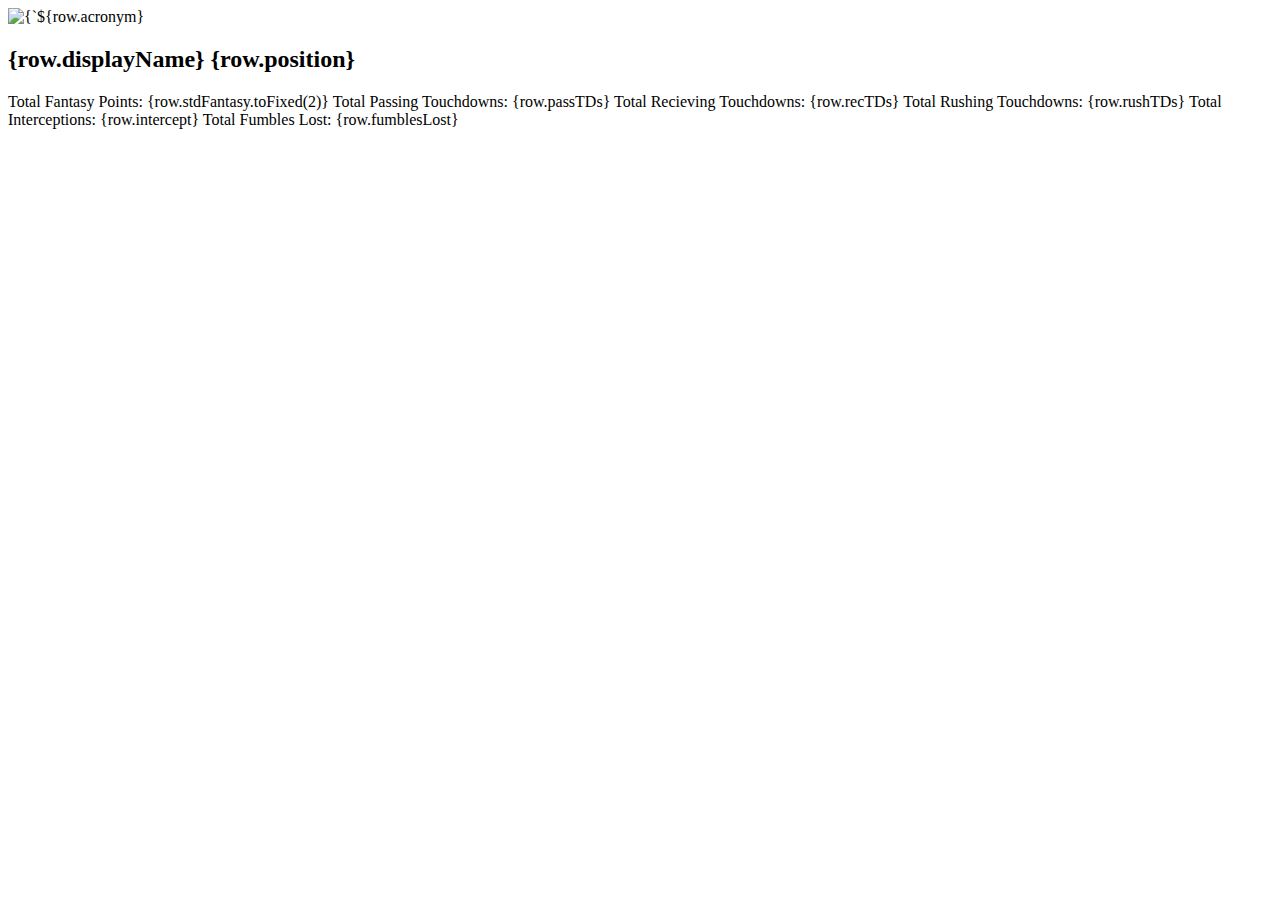
==== test.html @ a0c708bf "Create test.html" ====
<!DOCTYPE html>
<html lang="en">
<head>
    <meta charset="UTF-8">
    <meta http-equiv="X-UA-Compatible" content="IE=edge">
    <meta name="viewport" content="width=device-width, initial-scale=1.0">
    <title>Ryan Ferguson, PE - Electrical/Controls Engineer</title>
    <link rel="stylesheet" href="styles.css">
</head>
    <body>
<NavLink to={`/players/${row.nflid}`}>
      <div class="wrapper" style={{backgroundColor: `${row.backgroundColor}`}}>
        <div className="box_img">
          <img src={require(`../images/${row.acronym}.svg`)} alt={`${row.acronym} Logo`} width={100} height={100}></img>
          </div> 
        <div class="flex-container">
          <h2 className="teamName">{row.displayName}  {row.position}</h2>
          <span class="a">Total Fantasy Points: {row.stdFantasy.toFixed(2)}</span>
          <span class="a">Total Passing Touchdowns: {row.passTDs}</span>
          <span class="a">Total Recieving Touchdowns: {row.recTDs}</span>
          <span class="a">Total Rushing Touchdowns: {row.rushTDs}</span>
          <span class="a">Total Interceptions: {row.intercept}</span>
          <span class="a">Total Fumbles Lost: {row.fumblesLost}</span>
        </div>
  </div></NavLink>
      </body>
</html>
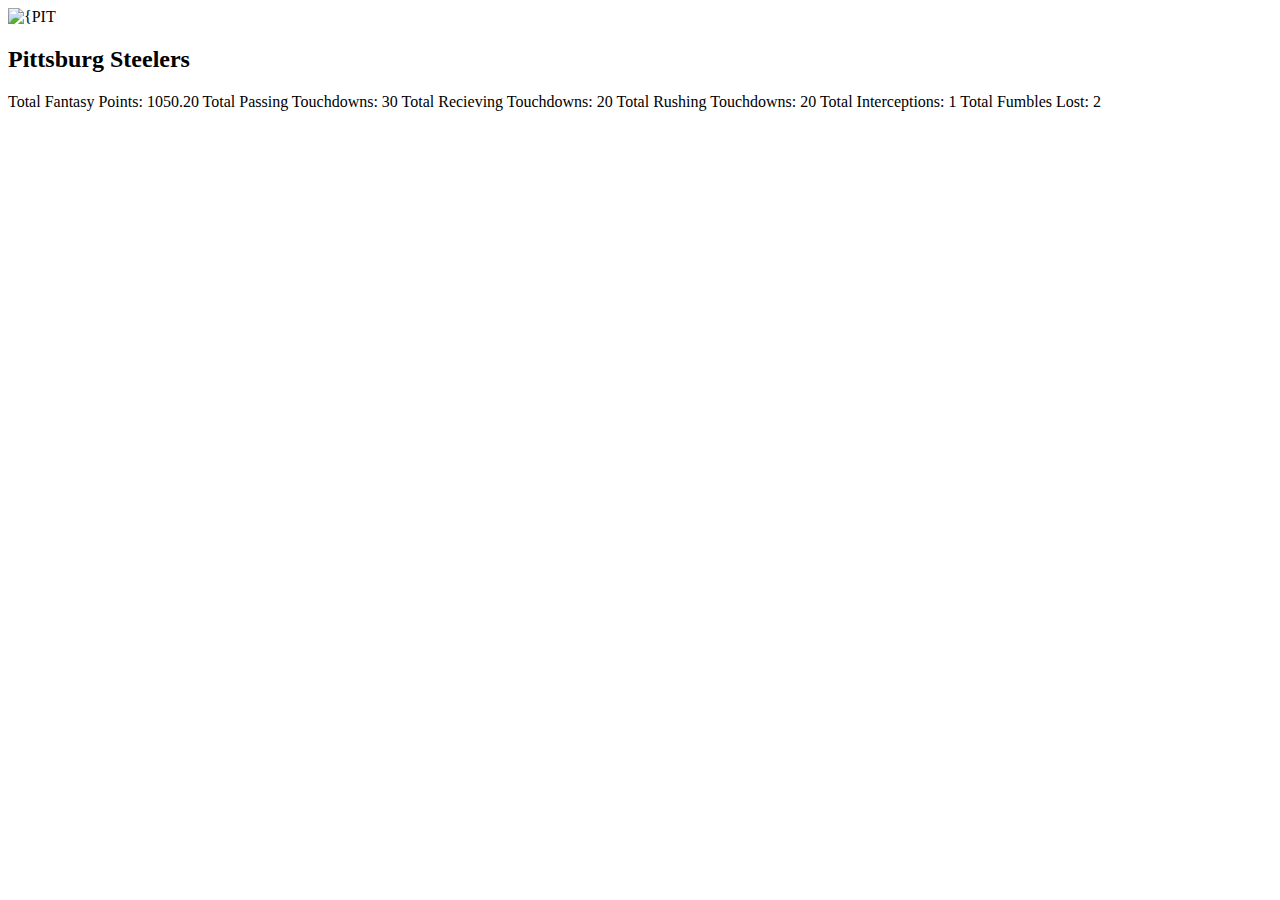
==== commit bb573b58: "Update test.html" ====
--- a/test.html
+++ b/test.html
@@ -9,18 +9,18 @@
 </head>
     <body>
 <NavLink to={`/players/${row.nflid}`}>
-      <div class="wrapper" style={{backgroundColor: `${row.backgroundColor}`}}>
+      <div class="wrapper" style={{backgroundColor: `#000`}}>
         <div className="box_img">
-          <img src={require(`../images/${row.acronym}.svg`)} alt={`${row.acronym} Logo`} width={100} height={100}></img>
+          <img src={require(`PIT.svg`)} alt={PIT Logo`} width={100} height={100}></img>
           </div> 
         <div class="flex-container">
-          <h2 className="teamName">{row.displayName}  {row.position}</h2>
-          <span class="a">Total Fantasy Points: {row.stdFantasy.toFixed(2)}</span>
-          <span class="a">Total Passing Touchdowns: {row.passTDs}</span>
-          <span class="a">Total Recieving Touchdowns: {row.recTDs}</span>
-          <span class="a">Total Rushing Touchdowns: {row.rushTDs}</span>
-          <span class="a">Total Interceptions: {row.intercept}</span>
-          <span class="a">Total Fumbles Lost: {row.fumblesLost}</span>
+          <h2 className="teamName">Pittsburg Steelers</h2>
+          <span class="a">Total Fantasy Points: 1050.20</span>
+          <span class="a">Total Passing Touchdowns: 30</span>
+          <span class="a">Total Recieving Touchdowns: 20</span>
+          <span class="a">Total Rushing Touchdowns: 20</span>
+          <span class="a">Total Interceptions: 1</span>
+          <span class="a">Total Fumbles Lost: 2</span>
         </div>
   </div></NavLink>
       </body>
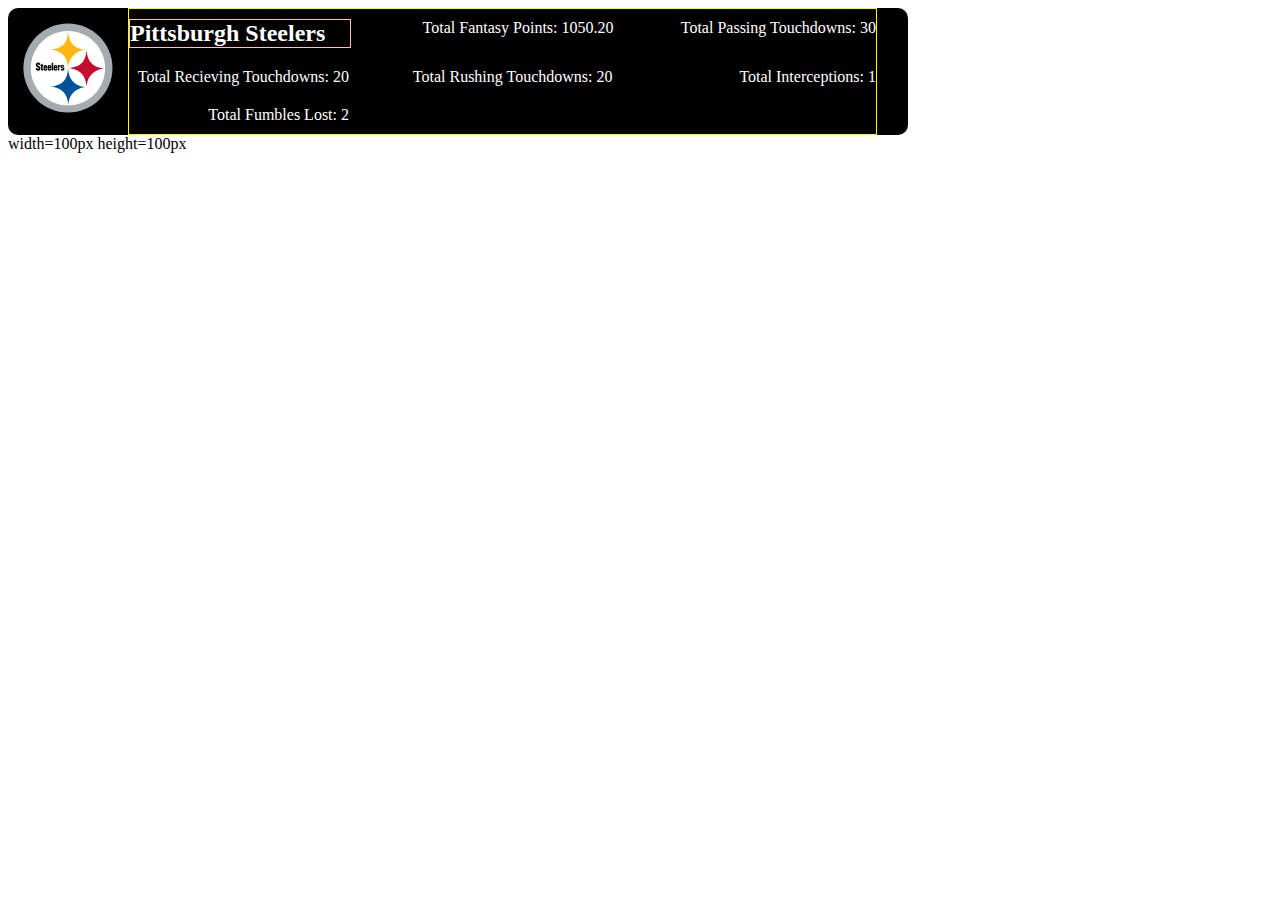
==== commit 76ac46e3: "modified css" ====
--- a/test.html
+++ b/test.html
@@ -8,13 +8,14 @@
     <link rel="stylesheet" href="styles.css">
 </head>
     <body>
-<NavLink to={`/players/${row.nflid}`}>
-      <div class="wrapper" style={{backgroundColor: `#000`}}>
-        <div className="box_img">
-          <img src={require(`PIT.svg`)} alt={PIT Logo`} width={100} height={100}></img>
-          </div> 
+
+        
+      <div class="wrapper" style="background:#000">
+        <div class="box_img">
+          <img src="PIT.svg" alt="PIT Logo"></img>
+        </div> 
         <div class="flex-container">
-          <h2 className="teamName">Pittsburg Steelers</h2>
+          <h2 class="teamName">Pittsburgh Steelers</h2>
           <span class="a">Total Fantasy Points: 1050.20</span>
           <span class="a">Total Passing Touchdowns: 30</span>
           <span class="a">Total Recieving Touchdowns: 20</span>
@@ -22,6 +23,8 @@
           <span class="a">Total Interceptions: 1</span>
           <span class="a">Total Fumbles Lost: 2</span>
         </div>
-  </div></NavLink>
+  </div>
       </body>
 </html>
+
+width=100px height=100px--- a/styles.css
+++ b/styles.css
@@ -0,0 +1,109 @@
+.App {
+    font-family: sans-serif;
+    text-align: center;
+  }
+  a:link {
+    text-decoration: none;
+  }
+  Link {
+    text-decoration: none;
+  }
+  .wrapper {
+    text-align: left;
+    /* margin: 25px; */
+    margin:0;
+    /* padding-left: 10px; */
+    width: fit-content;
+    height: fit-content;
+    background-color: black;
+    color: white;
+    display: flex;
+    flex-wrap: wrap;
+    border-radius: 10px;
+    align-items: flex-start;
+    justify-content: left;
+    min-width: 200px;
+    max-width: 900px;
+    /* display: inline-block; */
+  }
+  .wrapper:hover {
+    box-shadow: 5px 5px rgb(81, 81, 81);
+  }
+  .box_img img{
+    object-fit: fill;
+    height: fit-content;
+    width: 120px;
+    display: flex;
+    padding: 0;
+    padding-right: 0;
+    margin-right: 0px;
+    flex-wrap: wrap;
+    align-content: flex-start;
+    max-height: 150px
+  }
+  /* .wrapper img{
+    display: inline-block;
+    object-fit: cover;
+    border: 1px solid pink;
+  } */
+  .teamName {
+    display: flex;
+    width: fit-content;
+    height: 50%;
+    padding: 0px;
+    margin:10px 0px;
+    border: 1px solid pink;
+    min-width: 220px;
+    align-content: center;
+    flex-direction: row;
+    flex-wrap: wrap;
+
+    /* display: inline-flex */
+  }
+  .flex-container {
+    /* display: inline-block; */
+    width: 83%;
+    height: 100%;
+    /* padding-right: 10px; */
+    border: 1px solid yellow;
+    /* background-color: black; */
+    display: flex;
+    flex-wrap: wrap;
+    flex-direction: row;
+    align-content: flex-end;
+    justify-content: space-between;
+    min-width: 300px;
+  }
+
+  span.a {
+    width: fit-content;
+    height: 50%;
+    margin-bottom: 0px;
+    margin-right: 10px;
+    padding-bottom: 0;
+    padding-right: 0;
+    display: flex;
+    justify-content: flex-end;
+    min-width: 220px;
+    align-content: center;
+    flex-direction: row;
+    flex-wrap: wrap;
+    margin:10px 0px;
+  }
+
+  .teamPageWrapper {
+    text-align: left;
+    /* margin: 25px; */
+    margin:5px;
+    padding: 10px 20px;
+    width: 70rem;
+    height: 100px;
+    background-color: black;
+    color: white;
+    display: flex;
+    flex-wrap: wrap;
+    border-radius: 10px;
+  }
+  .teamPageWrapper:hover {
+    box-shadow: 5px 5px rgb(81, 81, 81);
+  }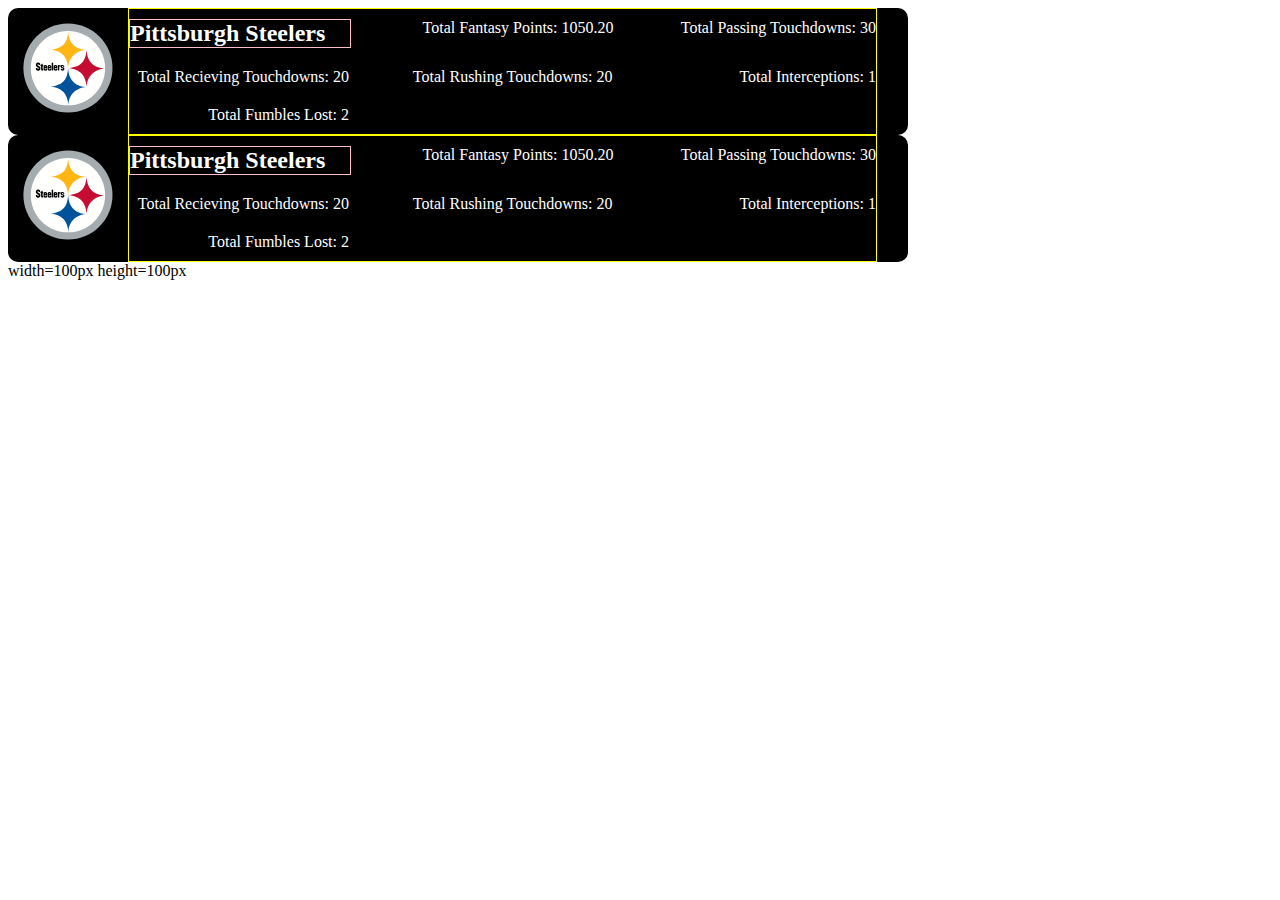
==== commit d979d7e6: "Update test.html" ====
--- a/test.html
+++ b/test.html
@@ -23,7 +23,22 @@
           <span class="a">Total Interceptions: 1</span>
           <span class="a">Total Fumbles Lost: 2</span>
         </div>
-  </div>
+      </div>
+      <div class="wrapper" style="background:#000">
+        <div class="box_img">
+          <img src="PIT.svg" alt="PIT Logo"></img>
+        </div> 
+        <div class="flex-container">
+          <h2 class="teamName">Pittsburgh Steelers</h2>
+          <span class="a">Total Fantasy Points: 1050.20</span>
+          <span class="a">Total Passing Touchdowns: 30</span>
+          <span class="a">Total Recieving Touchdowns: 20</span>
+          <span class="a">Total Rushing Touchdowns: 20</span>
+          <span class="a">Total Interceptions: 1</span>
+          <span class="a">Total Fumbles Lost: 2</span>
+        </div>
+      </div>
+
       </body>
 </html>
 
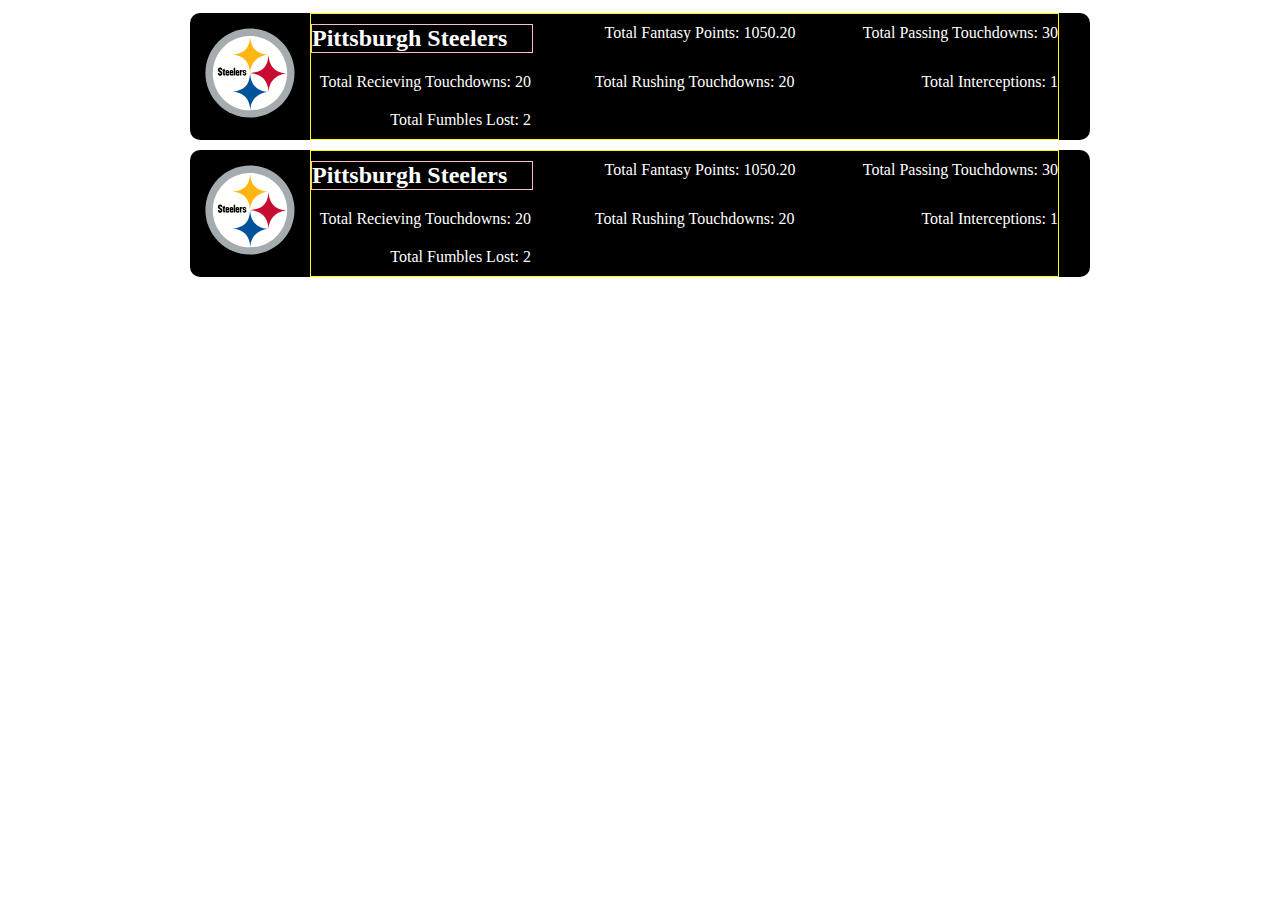
==== commit 233ca624: "fixed css" ====
--- a/test.html
+++ b/test.html
@@ -5,7 +5,7 @@
     <meta http-equiv="X-UA-Compatible" content="IE=edge">
     <meta name="viewport" content="width=device-width, initial-scale=1.0">
     <title>Ryan Ferguson, PE - Electrical/Controls Engineer</title>
-    <link rel="stylesheet" href="styles.css">
+    <link rel="stylesheet" href="styles1.css">
 </head>
     <body>
 
@@ -41,5 +41,3 @@
 
       </body>
 </html>
-
-width=100px height=100px--- a/styles1.css
+++ b/styles1.css
@@ -0,0 +1,116 @@
+.App {
+    font-family: sans-serif;
+    text-align: center;
+  }
+  a:link {
+    text-decoration: none;
+  }
+  Link {
+    text-decoration: none;
+  }
+  body {
+    display:flex;
+    align-items: center;
+    flex-wrap: wrap;
+    flex-direction: row;
+    justify-content: space-evenly;
+  }
+  .wrapper {
+    text-align: left;
+    /* margin: 25px; */
+    margin: 5px;
+    /* padding-left: 10px; */
+    width: fit-content;
+    height: fit-content;
+    background-color: black;
+    color: white;
+    display: flex;
+    flex-wrap: wrap;
+    border-radius: 10px;
+    align-items: flex-start;
+    justify-content: left;
+    min-width: 200px;
+    max-width: 900px;
+    /* display: inline-block; */
+  }
+  .wrapper:hover {
+    box-shadow: 5px 5px rgb(81, 81, 81);
+  }
+  .box_img img{
+    object-fit: fill;
+    height: fit-content;
+    width: 120px;
+    display: flex;
+    padding: 0;
+    padding-right: 0;
+    margin-right: 0px;
+    flex-wrap: wrap;
+    align-content: flex-start;
+    max-height: 150px
+  }
+  /* .wrapper img{
+    display: inline-block;
+    object-fit: cover;
+    border: 1px solid pink;
+  } */
+  .teamName {
+    display: flex;
+    width: fit-content;
+    height: 50%;
+    padding: 0px;
+    margin:10px 0px;
+    border: 1px solid pink;
+    min-width: 220px;
+    align-content: center;
+    flex-direction: row;
+    flex-wrap: wrap;
+
+    /* display: inline-flex */
+  }
+  .flex-container {
+    /* display: inline-block; */
+    width: 83%;
+    height: 100%;
+    /* padding-right: 10px; */
+    border: 1px solid yellow;
+    /* background-color: black; */
+    display: flex;
+    flex-wrap: wrap;
+    flex-direction: row;
+    align-content: flex-end;
+    justify-content: space-between;
+    min-width: 300px;
+  }
+
+  span.a {
+    width: fit-content;
+    height: 50%;
+    margin-bottom: 0px;
+    margin-right: 10px;
+    padding-bottom: 0;
+    padding-right: 0;
+    display: flex;
+    justify-content: flex-end;
+    min-width: 220px;
+    align-content: center;
+    flex-direction: row;
+    flex-wrap: wrap;
+    margin:10px 0px;
+  }
+
+  .teamPageWrapper {
+    text-align: left;
+    /* margin: 25px; */
+    margin:5px;
+    padding: 10px 20px;
+    width: 70rem;
+    height: 100px;
+    background-color: black;
+    color: white;
+    display: flex;
+    flex-wrap: wrap;
+    border-radius: 10px;
+  }
+  .teamPageWrapper:hover {
+    box-shadow: 5px 5px rgb(81, 81, 81);
+  }